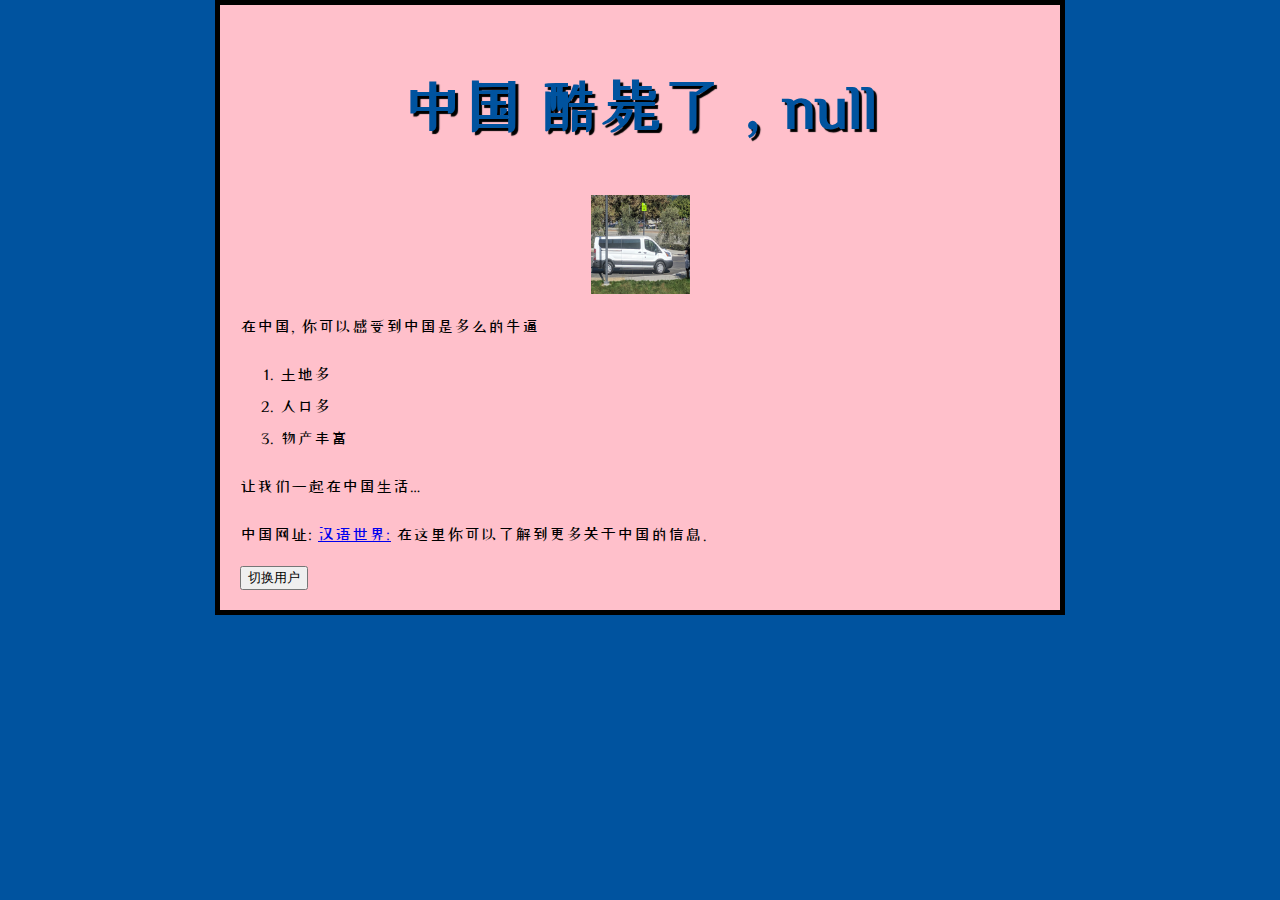
==== index.html @ ff356edf "first version" ====
<!DOCTYPE html>
<html>
  <head>
    <meta charset="utf-8">
    <!-- web page head label text -->
    <title>My test page</title>
    <link rel="preconnect" href="https://fonts.googleapis.com">
    <link rel="preconnect" href="https://fonts.gstatic.com" crossorigin>
    <link href="https://fonts.googleapis.com/css2?family=Noto+Sans+SC:wght@300&family=ZCOOL+KuaiLe&family=ZCOOL+XiaoWei&display=swap" rel="stylesheet">
    <link href="styles/style.css" rel="stylesheet" />
  </head>
  <body>
    <h1>中国是世界上最牛逼的国家</h1>
    <img src="images/duck.jpeg" alt="My test image" style="zoom:33%">
    <p>在中国, 你可以感受到中国是多么的牛逼</p>

    <ol>
      <li>土地多</li>
      <li>人口多</li>
      <li>物产丰富</li>
    </ol>

    <p>让我们一起在中国生活… </p>
    <p>中国网址: 
        <a href="https://baike.baidu.com/link?url=R1VF9d6NjDzN5QoTV4XHAawaJd4EXv1PUO31eRuW1hj4ieak1pg73A-S4CQSX_ilLJ4wyPYub33xbYlxagU8Z5dc6S1yECW-7RRlLQZN5SNLtgSVQpNq-SDsVSxrGxNuVjHT_ujxt0FcZBier3OJlBNYJkIIh7Y11DRc7fZtW2W">汉语世界:</a>
        在这里你可以了解到更多关于中国的信息。
    </p>
    <button>切换用户</button>
  <script src="scripts/main.js" defer></script>
  </body>
</html>
---- styles/style.css ----
html {
  font-size: 10px; /* px 表示“像素（pixel）”: 基础字号为 10 像素 */
  font-family: 'Noto Sans SC', sans-serif;
  font-family: 'ZCOOL KuaiLe', sans-serif;
  font-family: 'ZCOOL XiaoWei', sans-serif;
  background-color: #00539f;
}

h1 {
  font-size: 60px;
  text-align: center;
}

p,
li {
  font-size: 16px;
  line-height: 2;
  /*单词之间的间距*/
  letter-spacing: 1px;  
}


body {
  /*body 盒子的宽度*/
  width: 800px;
  margin: 0 auto;
  /*background-color: #ff9500;*/
  background-color: pink;
  /*padding: [
  ***********
  ***********
  **  xxx  **
  **  xxx  **
  **  xxx  **
  ***********
  ***********
  ]
  */
  /*        top  right bottom left*/
  padding: 10px 20px 20px 20px;
  /*边界线的宽度*/
  border: 5px solid black;
}

h1 {
  margin: 10;
  padding: 20px 0;
  color: #00539f;
  text-shadow: 3px 3px 1px black;
}

img {
  display: block;
  margin: 0 auto;
}
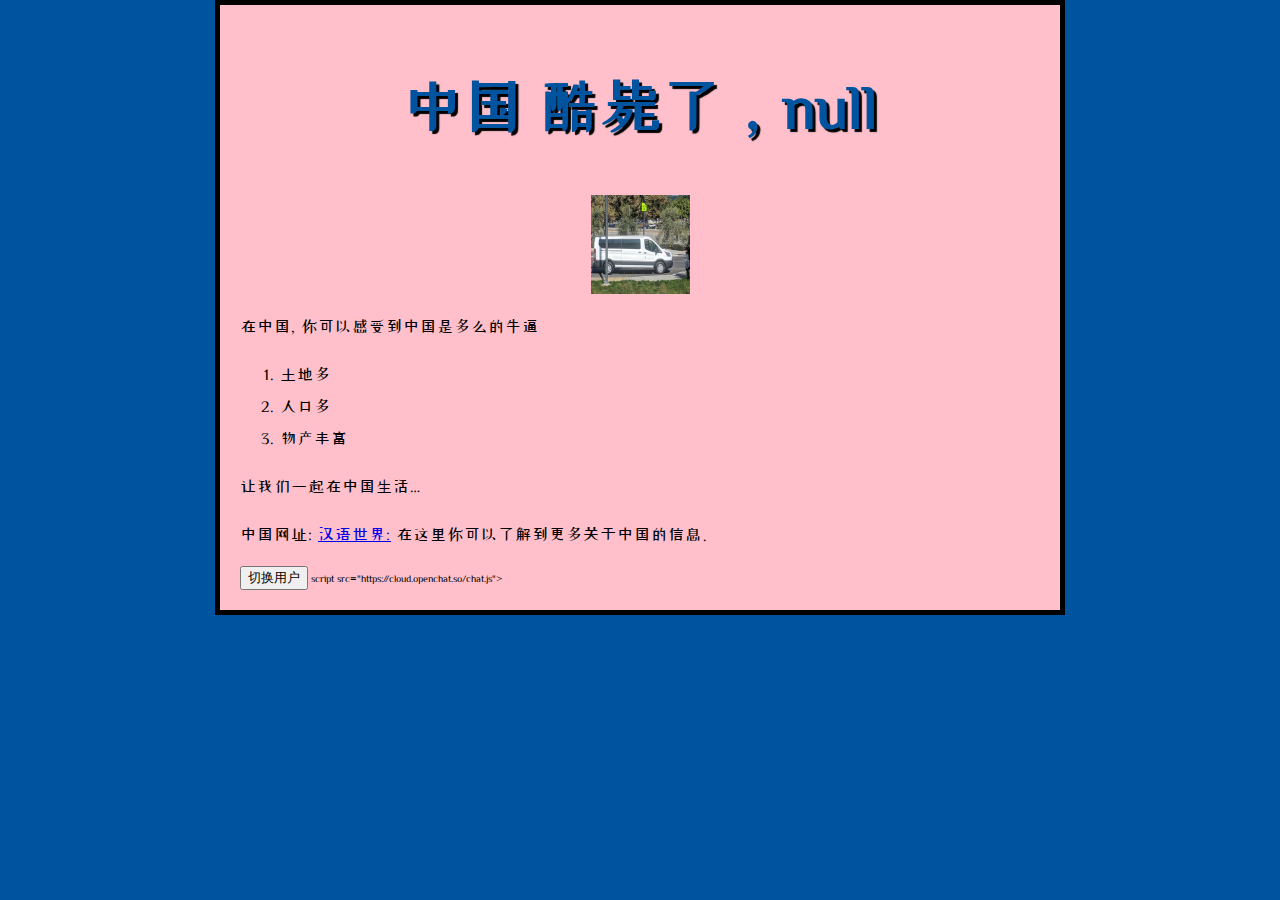
==== commit 4f1ab31a: "Update index.html" ====
--- a/index.html
+++ b/index.html
@@ -27,5 +27,14 @@
     </p>
     <button>切换用户</button>
   <script src="scripts/main.js" defer></script>
+    script src="https://cloud.openchat.so/chat.js"></script>
+  <script>
+  document.addEventListener('DOMContentLoaded', function() {
+      var chatConfig = {
+      token: "h8PQK0fVtT7TpOhx0RzX",
+      };
+      initializeChatWidget(chatConfig);
+  });
+  </script>
   </body>
-</html>+</html>
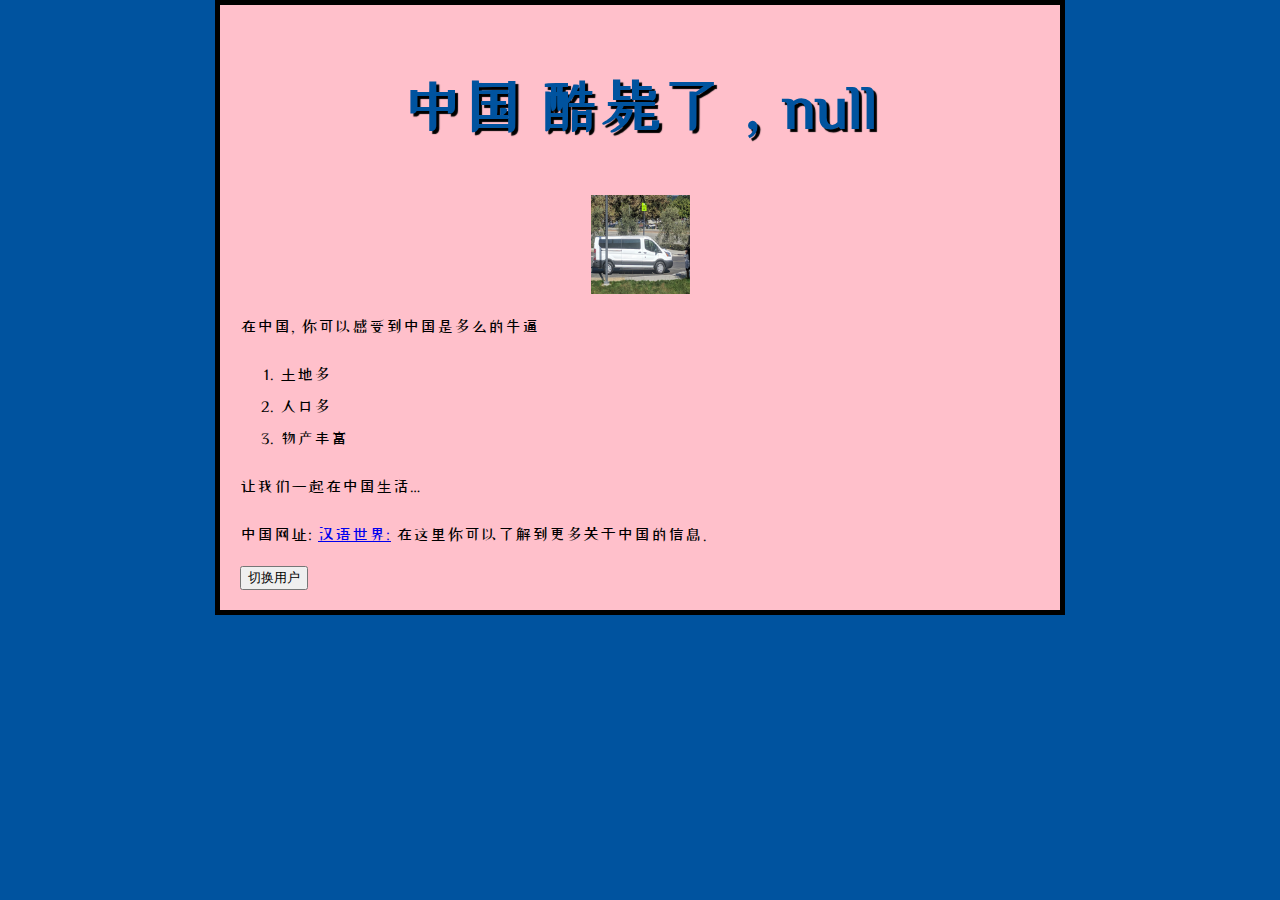
==== commit b8837a8d: "Update index.html" ====
--- a/index.html
+++ b/index.html
@@ -8,6 +8,8 @@
     <link rel="preconnect" href="https://fonts.gstatic.com" crossorigin>
     <link href="https://fonts.googleapis.com/css2?family=Noto+Sans+SC:wght@300&family=ZCOOL+KuaiLe&family=ZCOOL+XiaoWei&display=swap" rel="stylesheet">
     <link href="styles/style.css" rel="stylesheet" />
+    <!-- 在<head>标签中引入聊天插件的JavaScript文件 -->
+    <script src="https://cloud.openchat.so/chat.js"></script>
   </head>
   <body>
     <h1>中国是世界上最牛逼的国家</h1>
@@ -26,15 +28,17 @@
         在这里你可以了解到更多关于中国的信息。
     </p>
     <button>切换用户</button>
+    <!-- 在<body>标签中创建一个容器来放置聊天窗口 -->
+    <div id="chatContainer"></div>
   <script src="scripts/main.js" defer></script>
-    script src="https://cloud.openchat.so/chat.js"></script>
   <script>
-  document.addEventListener('DOMContentLoaded', function() {
-      var chatConfig = {
-      token: "h8PQK0fVtT7TpOhx0RzX",
-      };
-      initializeChatWidget(chatConfig);
-  });
-  </script>
+        // 在<script>标签中初始化聊天插件
+        document.addEventListener('DOMContentLoaded', function() {
+            var chatConfig = {
+                token: "h8PQK0fVtT7TpOhx0RzX",
+            };
+            initializeChatWidget(chatConfig);
+        });
+    </script>
   </body>
 </html>
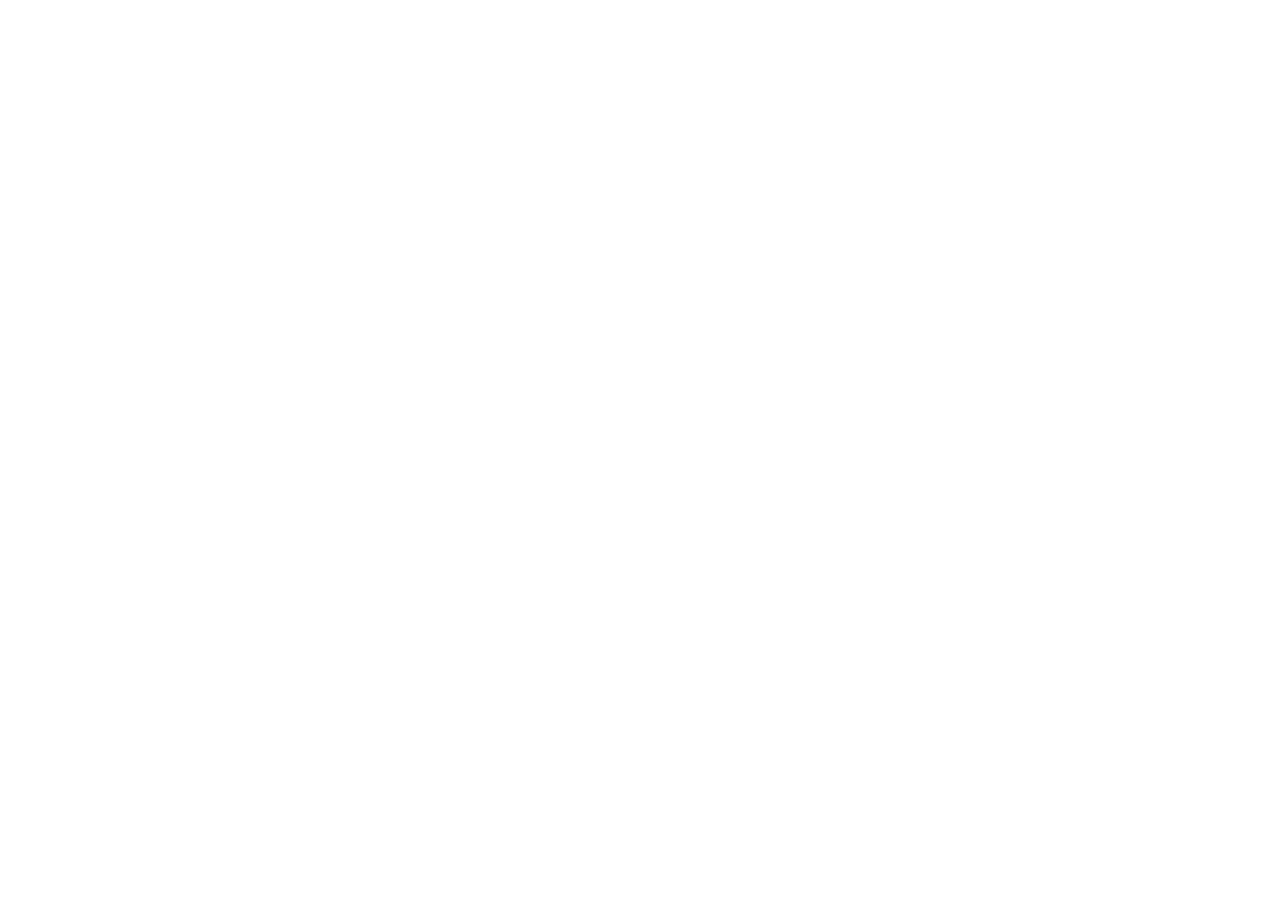
==== commit 18912829: "Rename index.xml to index.html" ====
--- a/index.html
+++ b/index.html
@@ -1,44 +1,22 @@
 <!DOCTYPE html>
 <html>
-  <head>
-    <meta charset="utf-8">
-    <!-- web page head label text -->
-    <title>My test page</title>
-    <link rel="preconnect" href="https://fonts.googleapis.com">
-    <link rel="preconnect" href="https://fonts.gstatic.com" crossorigin>
-    <link href="https://fonts.googleapis.com/css2?family=Noto+Sans+SC:wght@300&family=ZCOOL+KuaiLe&family=ZCOOL+XiaoWei&display=swap" rel="stylesheet">
-    <link href="styles/style.css" rel="stylesheet" />
+<head>
+    <title>纳瓦尔宝典</title>
     <!-- 在<head>标签中引入聊天插件的JavaScript文件 -->
     <script src="https://cloud.openchat.so/chat.js"></script>
-  </head>
-  <body>
-    <h1>中国是世界上最牛逼的国家</h1>
-    <img src="images/duck.jpeg" alt="My test image" style="zoom:33%">
-    <p>在中国, 你可以感受到中国是多么的牛逼</p>
-
-    <ol>
-      <li>土地多</li>
-      <li>人口多</li>
-      <li>物产丰富</li>
-    </ol>
-
-    <p>让我们一起在中国生活… </p>
-    <p>中国网址: 
-        <a href="https://baike.baidu.com/link?url=R1VF9d6NjDzN5QoTV4XHAawaJd4EXv1PUO31eRuW1hj4ieak1pg73A-S4CQSX_ilLJ4wyPYub33xbYlxagU8Z5dc6S1yECW-7RRlLQZN5SNLtgSVQpNq-SDsVSxrGxNuVjHT_ujxt0FcZBier3OJlBNYJkIIh7Y11DRc7fZtW2W">汉语世界:</a>
-        在这里你可以了解到更多关于中国的信息。
-    </p>
-    <button>切换用户</button>
+</head>
+<body>
     <!-- 在<body>标签中创建一个容器来放置聊天窗口 -->
     <div id="chatContainer"></div>
-  <script src="scripts/main.js" defer></script>
-  <script>
+
+    <script>
         // 在<script>标签中初始化聊天插件
         document.addEventListener('DOMContentLoaded', function() {
             var chatConfig = {
-                token: "h8PQK0fVtT7TpOhx0RzX",
+                token: "P9oBzBAU2MSR6ebymm3L",
             };
             initializeChatWidget(chatConfig);
         });
     </script>
-  </body>
+</body>
 </html>
